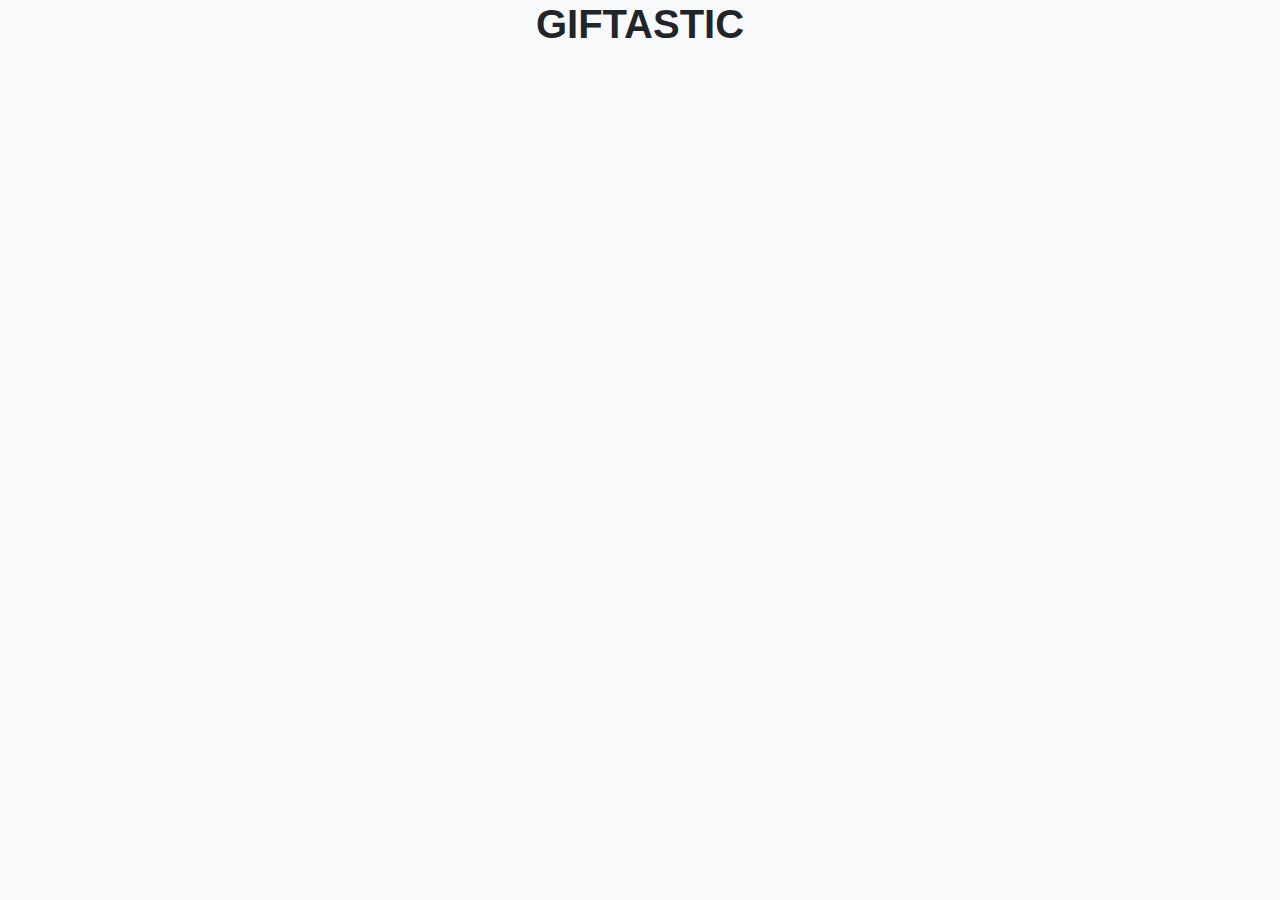
==== index_old.html @ 4cad054c "download button work (use fetch as blob and convert to url and fav" ====
<!DOCTYPE html>
<html>

<head>
    <meta charset="utf-8">
    <meta http-equiv="X-UA-Compatible" content="IE=edge">
    <title>Giftastic</title>
    <meta name="viewport" content="width=device-width, initial-scale=1">
    <script src="https://code.jquery.com/jquery-3.3.1.js" integrity="sha256-2Kok7MbOyxpgUVvAk/HJ2jigOSYS2auK4Pfzbm7uH60="
        crossorigin="anonymous"></script>
    <link rel="stylesheet" href="https://cdnjs.cloudflare.com/ajax/libs/font-awesome/4.7.0/css/font-awesome.min.css">
    <link rel="stylesheet" href="https://maxcdn.bootstrapcdn.com/bootstrap/4.0.0/css/bootstrap.min.css" integrity="sha384-Gn5384xqQ1aoWXA+058RXPxPg6fy4IWvTNh0E263XmFcJlSAwiGgFAW/dAiS6JXm"
        crossorigin="anonymous">
    <link rel="stylesheet" type="text/css" media="screen" href="./assets/css/style.css">
    <script src="./assets/javascript/app.js"></script>
</head>

<body class="bg-light">
    <div class="container">
        <div class="row">
            <div class="col-lg-12 text-center">
                    <h2 class="section-heading text-uppercase">Giftastic</h2>

                <!--
                <form class="form-inline m-1 text-center">
                    <input type="text" class="form-control form-group mx-sm-3 mb-2 text-center" id="inputTopic" aria-describedby="inputTopic"
                        placeholder="Add topic here">
                    <button type="submit" id="addTopic" class="btn btn-primary mb-2 text-center">Add</button>
                </form>
                -->

                <div id="topicButtonLoad">
                </div>
            </div>
        </div>

        <div class="row" id="outputGifs">
            <!--<div id="outputGifs">
            </div> -->
        </div>

    </div>

</body>

</html>
---- assets/css/style.css ----
.imageItem {
    right: 0;
    margin: 0 0 15px;
}

.imageContainer {
    position: relative;
    display: block;
    height: 300px;
    border-radius: .25em !important;
    max-width: 350px;
    margin: 0 auto;
}

.overlay {
    position: absolute;
    top: 0;
    left: 0;
    width: 100%;
    height: 100%;
    background: rgba(0, 0, 0, 0);
    transition: background 0.5s ease;
}

.imageContainer:hover .overlay {
    border-radius: .25em !important;
    cursor: pointer;
    display: block;
    background: rgba(0, 0, 0, .3);
}

img {
    width: 350px;;
    height: 300px;
}

.title {
    position: absolute;
    width: 100%;
    left: 0;
    bottom: 0;
    font-weight: 700;
    text-transform: uppercase;
    color: white;
    z-index: 1;
    transition: top .5s ease;
    background-color: rgba(0, 0, 0, 0.493) !important;
}

.Gifbutton {
    position: absolute;
    top: 0;
    right: 0;
    opacity: 0;
    transition: opacity .35s ease;
}

.Gifbutton a {
    text-align: center;
    color: white !important;
    margin: 2px;
    z-index: 1;
}

.imageContainer:hover .Gifbutton {
    opacity: 1;
}

.Gifbutton a:hover {
    color: rgb(187, 187, 187) !important;
    cursor: pointer;
}

.section-heading {
    font-size: 40px;
    margin-top: 0;
    margin-bottom: 15px;
    font-weight: 700;
    font-family: 'Montserrat', -apple-system, BlinkMacSystemFont, 'Segoe UI', Roboto, 'Helvetica Neue', Arial, sans-serif, 'Apple Color Emoji', 'Segoe UI Emoji', 'Segoe UI Symbol', 'Noto Color Emoji';
  
}

#faved {
    color: rgb(255, 0, 0) !important;
}
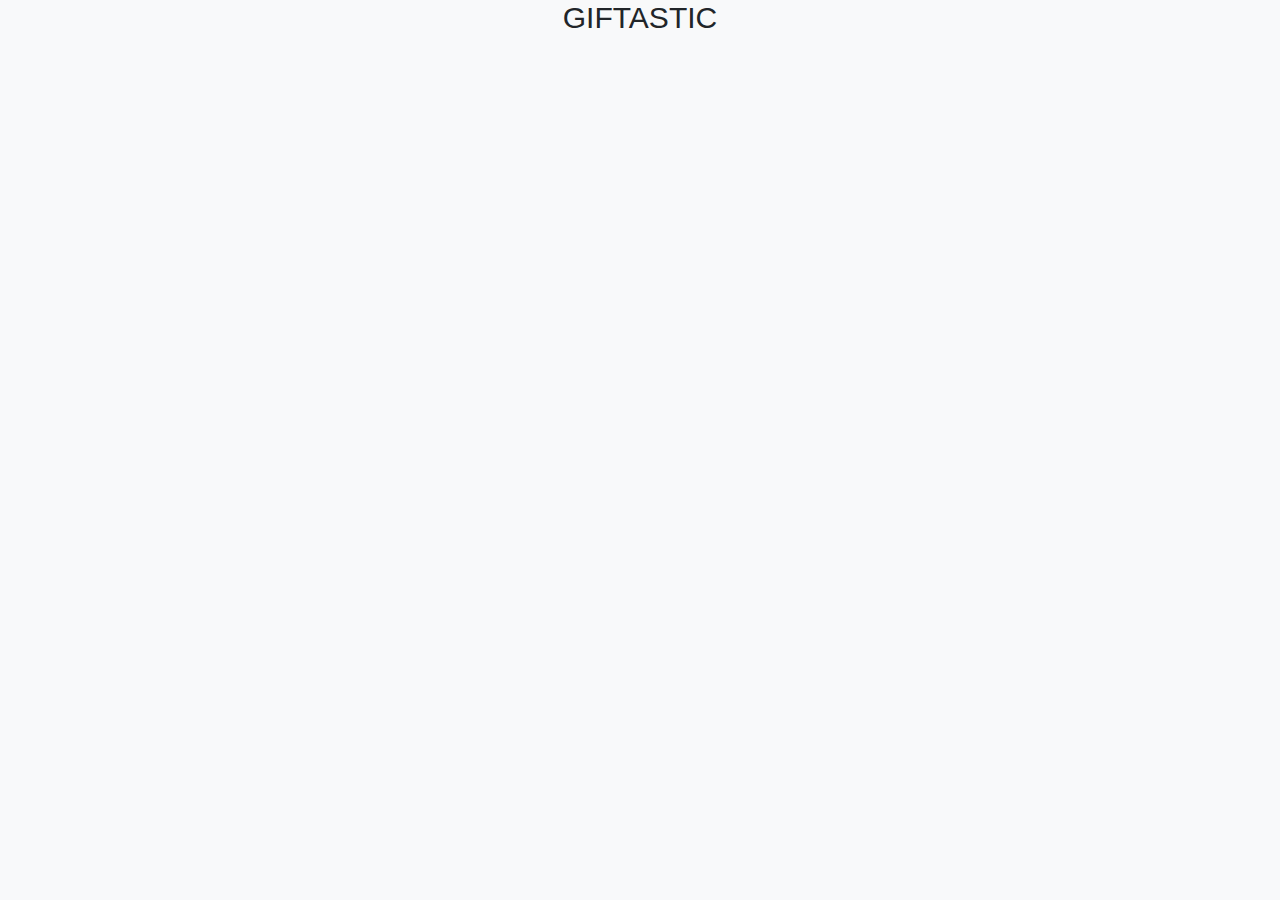
==== commit 25d5342f: "game finished" ====
--- a/index_old.html
+++ b/index_old.html
@@ -1,46 +1,46 @@
-<!DOCTYPE html>
-<html>
-
-<head>
-    <meta charset="utf-8">
-    <meta http-equiv="X-UA-Compatible" content="IE=edge">
-    <title>Giftastic</title>
-    <meta name="viewport" content="width=device-width, initial-scale=1">
-    <script src="https://code.jquery.com/jquery-3.3.1.js" integrity="sha256-2Kok7MbOyxpgUVvAk/HJ2jigOSYS2auK4Pfzbm7uH60="
-        crossorigin="anonymous"></script>
-    <link rel="stylesheet" href="https://cdnjs.cloudflare.com/ajax/libs/font-awesome/4.7.0/css/font-awesome.min.css">
-    <link rel="stylesheet" href="https://maxcdn.bootstrapcdn.com/bootstrap/4.0.0/css/bootstrap.min.css" integrity="sha384-Gn5384xqQ1aoWXA+058RXPxPg6fy4IWvTNh0E263XmFcJlSAwiGgFAW/dAiS6JXm"
-        crossorigin="anonymous">
-    <link rel="stylesheet" type="text/css" media="screen" href="./assets/css/style.css">
-    <script src="./assets/javascript/app.js"></script>
-</head>
-
-<body class="bg-light">
-    <div class="container">
-        <div class="row">
-            <div class="col-lg-12 text-center">
-                    <h2 class="section-heading text-uppercase">Giftastic</h2>
-
-                <!--
-                <form class="form-inline m-1 text-center">
-                    <input type="text" class="form-control form-group mx-sm-3 mb-2 text-center" id="inputTopic" aria-describedby="inputTopic"
-                        placeholder="Add topic here">
-                    <button type="submit" id="addTopic" class="btn btn-primary mb-2 text-center">Add</button>
-                </form>
-                -->
-
-                <div id="topicButtonLoad">
-                </div>
-            </div>
-        </div>
-
-        <div class="row" id="outputGifs">
-            <!--<div id="outputGifs">
-            </div> -->
-        </div>
-
-    </div>
-
-</body>
-
+<!DOCTYPE html>
+<html>
+
+<head>
+    <meta charset="utf-8">
+    <meta http-equiv="X-UA-Compatible" content="IE=edge">
+    <title>Giftastic</title>
+    <meta name="viewport" content="width=device-width, initial-scale=1">
+    <script src="https://code.jquery.com/jquery-3.3.1.js" integrity="sha256-2Kok7MbOyxpgUVvAk/HJ2jigOSYS2auK4Pfzbm7uH60="
+        crossorigin="anonymous"></script>
+    <link rel="stylesheet" href="https://cdnjs.cloudflare.com/ajax/libs/font-awesome/4.7.0/css/font-awesome.min.css">
+    <link rel="stylesheet" href="https://maxcdn.bootstrapcdn.com/bootstrap/4.0.0/css/bootstrap.min.css" integrity="sha384-Gn5384xqQ1aoWXA+058RXPxPg6fy4IWvTNh0E263XmFcJlSAwiGgFAW/dAiS6JXm"
+        crossorigin="anonymous">
+    <link rel="stylesheet" type="text/css" media="screen" href="./assets/css/style.css">
+    <script src="./assets/javascript/app.js"></script>
+</head>
+
+<body class="bg-light">
+    <div class="container">
+        <div class="row">
+            <div class="col-lg-12 text-center">
+                    <h2 class="section-heading text-uppercase">Giftastic</h2>
+
+                <!--
+                <form class="form-inline m-1 text-center">
+                    <input type="text" class="form-control form-group mx-sm-3 mb-2 text-center" id="inputTopic" aria-describedby="inputTopic"
+                        placeholder="Add topic here">
+                    <button type="submit" id="addTopic" class="btn btn-primary mb-2 text-center">Add</button>
+                </form>
+                -->
+
+                <div id="topicButtonLoad">
+                </div>
+            </div>
+        </div>
+
+        <div class="row" id="outputGifs">
+            <!--<div id="outputGifs">
+            </div> -->
+        </div>
+
+    </div>
+
+</body>
+
 </html>--- a/assets/css/style.css
+++ b/assets/css/style.css
@@ -1,15 +1,40 @@
 .imageItem {
     right: 0;
-    margin: 0 0 15px;
+    margin: 0 0 30px;
 }
 
 .imageContainer {
     position: relative;
     display: block;
     height: 300px;
-    border-radius: .25em !important;
     max-width: 350px;
     margin: 0 auto;
+}
+
+.topicsButton {
+    position: relative;
+}
+
+.topicsButton:hover .removeTopic {
+    opacity: 1;
+}
+
+.removeTopic {
+    position: absolute;
+    top: -10px;
+    right: -2px;
+    padding: 0;
+    margin: 0;
+    font-size: 20px;
+    display: inline;
+    z-index: 1;
+    opacity: 0;
+    transition: opacity .35s ease;
+}
+
+.removeTopic:hover {
+    color: #E54E4E !important;
+
 }
 
 .overlay {
@@ -23,14 +48,33 @@
 }
 
 .imageContainer:hover .overlay {
-    border-radius: .25em !important;
+    border-radius: .30em !important;
+    cursor: pointer;
+    display: block;
+    background: rgba(0, 0, 0, .3);
+}
+
+.topicOverlay {
+    position: absolute;
+    top: 0;
+    left: 0;
+    width: 100%;
+    height: 100%;
+    background: rgba(0, 0, 0, 0);
+    transition: background 0.5s ease;
+}
+
+.removeTopic:hover .topicOverlay {
+    border-radius: .30em !important;
     cursor: pointer;
     display: block;
     background: rgba(0, 0, 0, .3);
 }
 
 img {
-    width: 350px;;
+    border-radius: .30em !important;
+    max-width: 100%;
+    min-width: 100%;
     height: 300px;
 }
 
@@ -39,12 +83,13 @@
     width: 100%;
     left: 0;
     bottom: 0;
-    font-weight: 700;
+    font-weight: 400;
     text-transform: uppercase;
     color: white;
     z-index: 1;
     transition: top .5s ease;
     background-color: rgba(0, 0, 0, 0.493) !important;
+    border-radius: .30em !important;
 }
 
 .Gifbutton {
@@ -72,14 +117,54 @@
 }
 
 .section-heading {
-    font-size: 40px;
+    font-size: 30px;
     margin-top: 0;
     margin-bottom: 15px;
-    font-weight: 700;
+    font-weight: 300;
     font-family: 'Montserrat', -apple-system, BlinkMacSystemFont, 'Segoe UI', Roboto, 'Helvetica Neue', Arial, sans-serif, 'Apple Color Emoji', 'Segoe UI Emoji', 'Segoe UI Symbol', 'Noto Color Emoji';
-  
+
 }
 
 #faved {
     color: rgb(255, 0, 0) !important;
 }
+
+@media only screen and (max-width: 768px) {
+
+    /* For mobile phones: */
+    .removeTopic {
+        position: absolute;
+        top: -10px;
+        right: -2px;
+        padding: 0;
+        margin: 0;
+        font-size: 20px;
+        display: inline;
+        z-index: 1;
+        opacity: 1;
+        transition: opacity .35s ease;
+        color: rgba(0, 0, 0, 0.274) !important;
+    }
+
+    .Gifbutton {
+        position: absolute;
+        top: 0;
+        right: 0;
+        opacity: 1;
+        transition: opacity .35s ease;
+    }
+
+    .Gifbutton a {
+        text-align: center;
+        color: rgb(228, 228, 228) !important;
+        margin: 2px;
+        z-index: 1;
+    }
+
+    .imageContainer:hover .overlay {
+        border-radius: .30em !important;
+        cursor: pointer;
+        display: block;
+        background: transparent !important;
+    }
+}